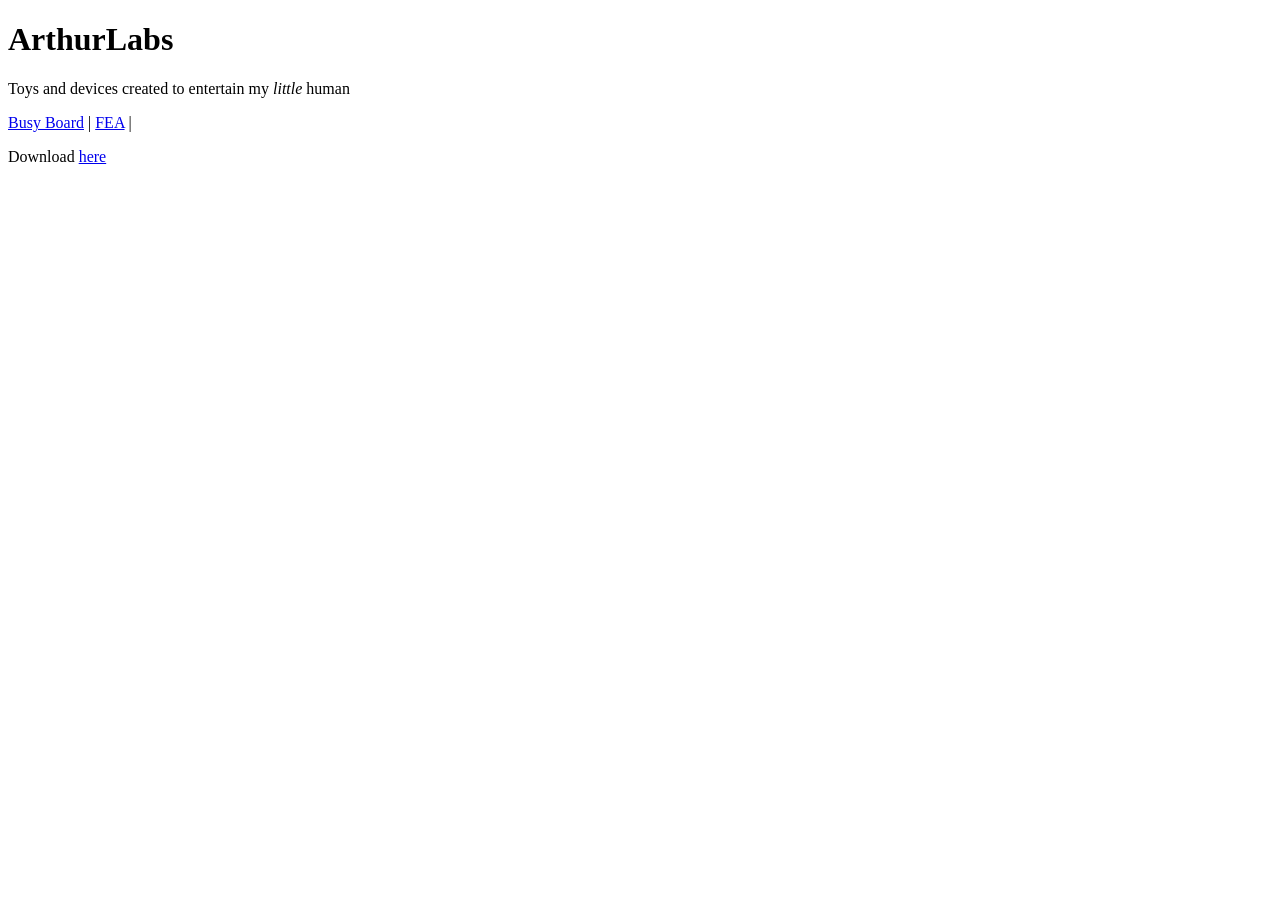
==== docs/index.html @ 1d24c429 "New webpages" ====
<!DOCTYPE html>
<html>
    <head>
        <meta charset="utf-8">
        <meta name="viewport" content="width=device-width, initial-scale=1">
        <title>ArthurLabs</title>
        <link rel="stylesheet" href="../static/styles.css">
    </head>
    <body>
        <header>
            <h1>ArthurLabs</h1>
            <aside>Toys and devices created to entertain my <em>little</em> human</aside>
        </header>
        <nav>
            <p>
                <a href="Busy_Board"> Busy Board</a> |
                <a href="FEA"> FEA</a> |
            </p>
        </nav>
        <p> Download <a href="Logo.png" download> here</a></p>
              
    </body>
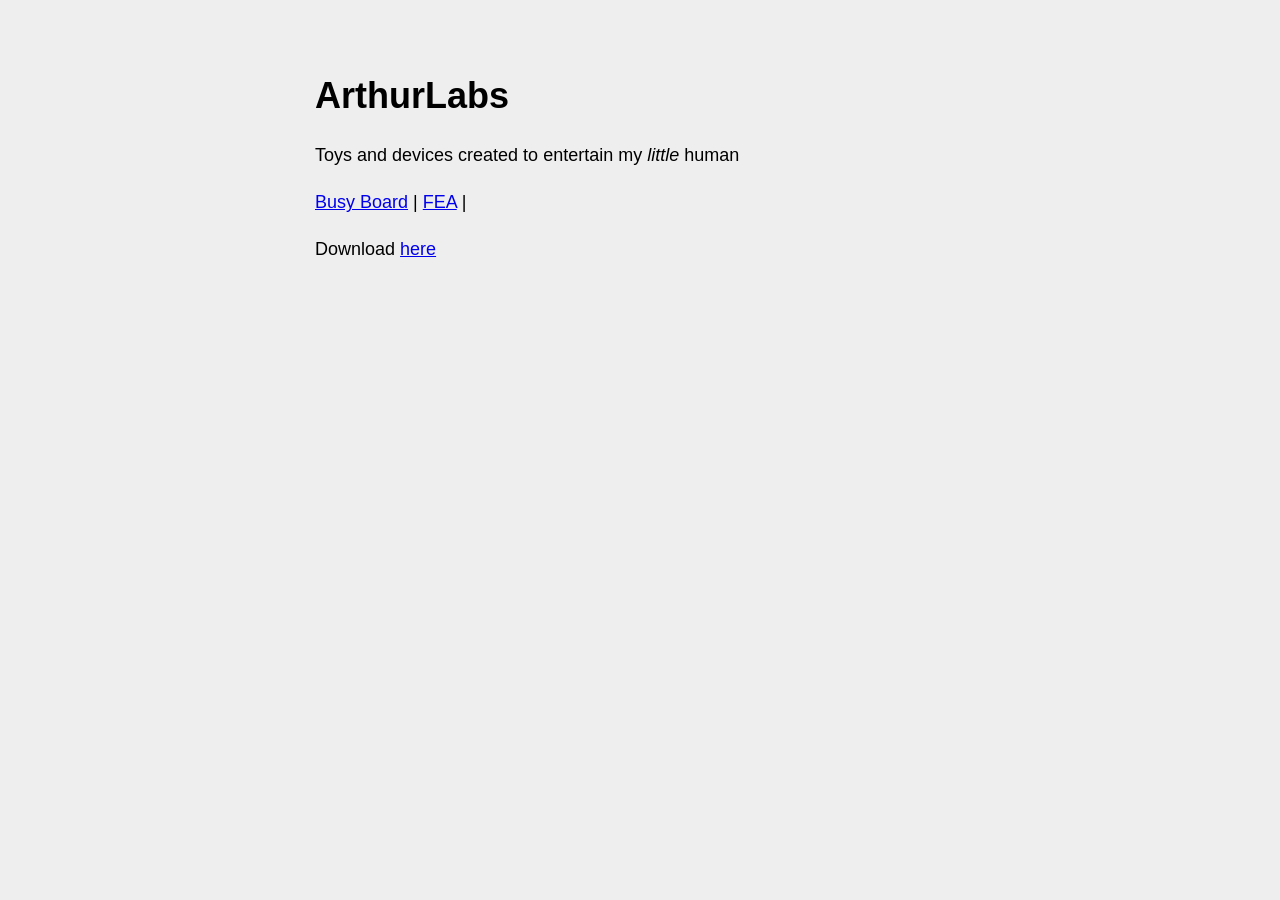
==== commit 6cb40fab: "css added" ====
--- a/docs/index.html
+++ b/docs/index.html
@@ -4,7 +4,7 @@
         <meta charset="utf-8">
         <meta name="viewport" content="width=device-width, initial-scale=1">
         <title>ArthurLabs</title>
-        <link rel="stylesheet" href="../static/styles.css">
+        <link rel="stylesheet" href="styles.css">
     </head>
     <body>
         <header>
--- a/docs/styles.css
+++ b/docs/styles.css
@@ -0,0 +1,12 @@
+body{
+    margin:40px auto;
+    max-width:650px;
+    line-height:1.6;
+    font-size:18px;
+    background-color:#eeeeee;
+    padding:10px;
+    font-family:sans-serif;
+}
+h1,h2,h3{
+    line-height:1.2
+}
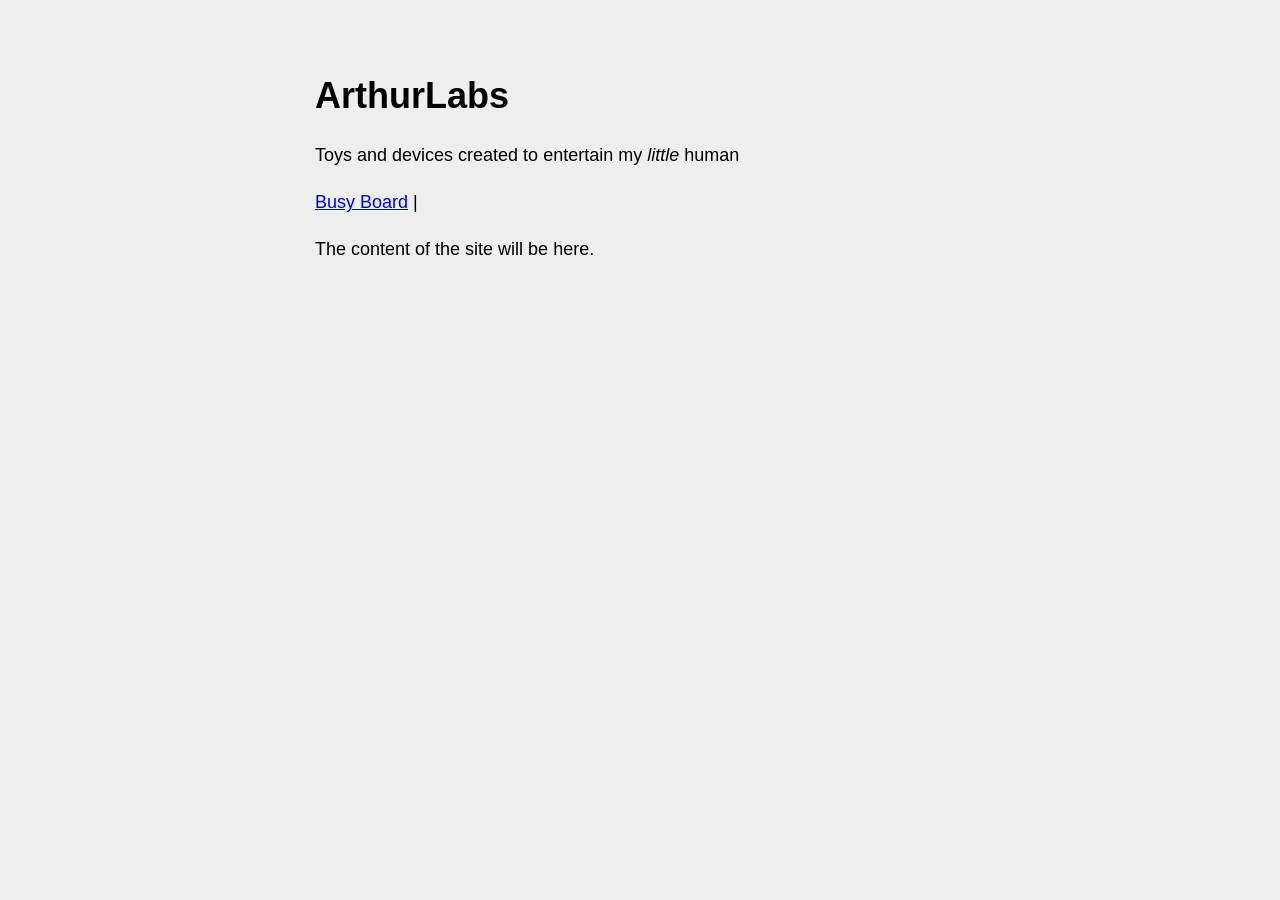
==== commit b59cb2fe: "Remove dead links" ====
--- a/docs/index.html
+++ b/docs/index.html
@@ -1,22 +1,25 @@
 <!DOCTYPE html>
 <html>
+
     <head>
         <meta charset="utf-8">
         <meta name="viewport" content="width=device-width, initial-scale=1">
         <title>ArthurLabs</title>
         <link rel="stylesheet" href="styles.css">
     </head>
+    
     <body>
         <header>
             <h1>ArthurLabs</h1>
             <aside>Toys and devices created to entertain my <em>little</em> human</aside>
         </header>
+
         <nav>
             <p>
-                <a href="Busy_Board"> Busy Board</a> |
-                <a href="FEA"> FEA</a> |
+                <a href="busyboard">Busy Board</a> |
             </p>
         </nav>
-        <p> Download <a href="Logo.png" download> here</a></p>
+
+        <p>The content of the site will be here.</p>
               
     </body>
